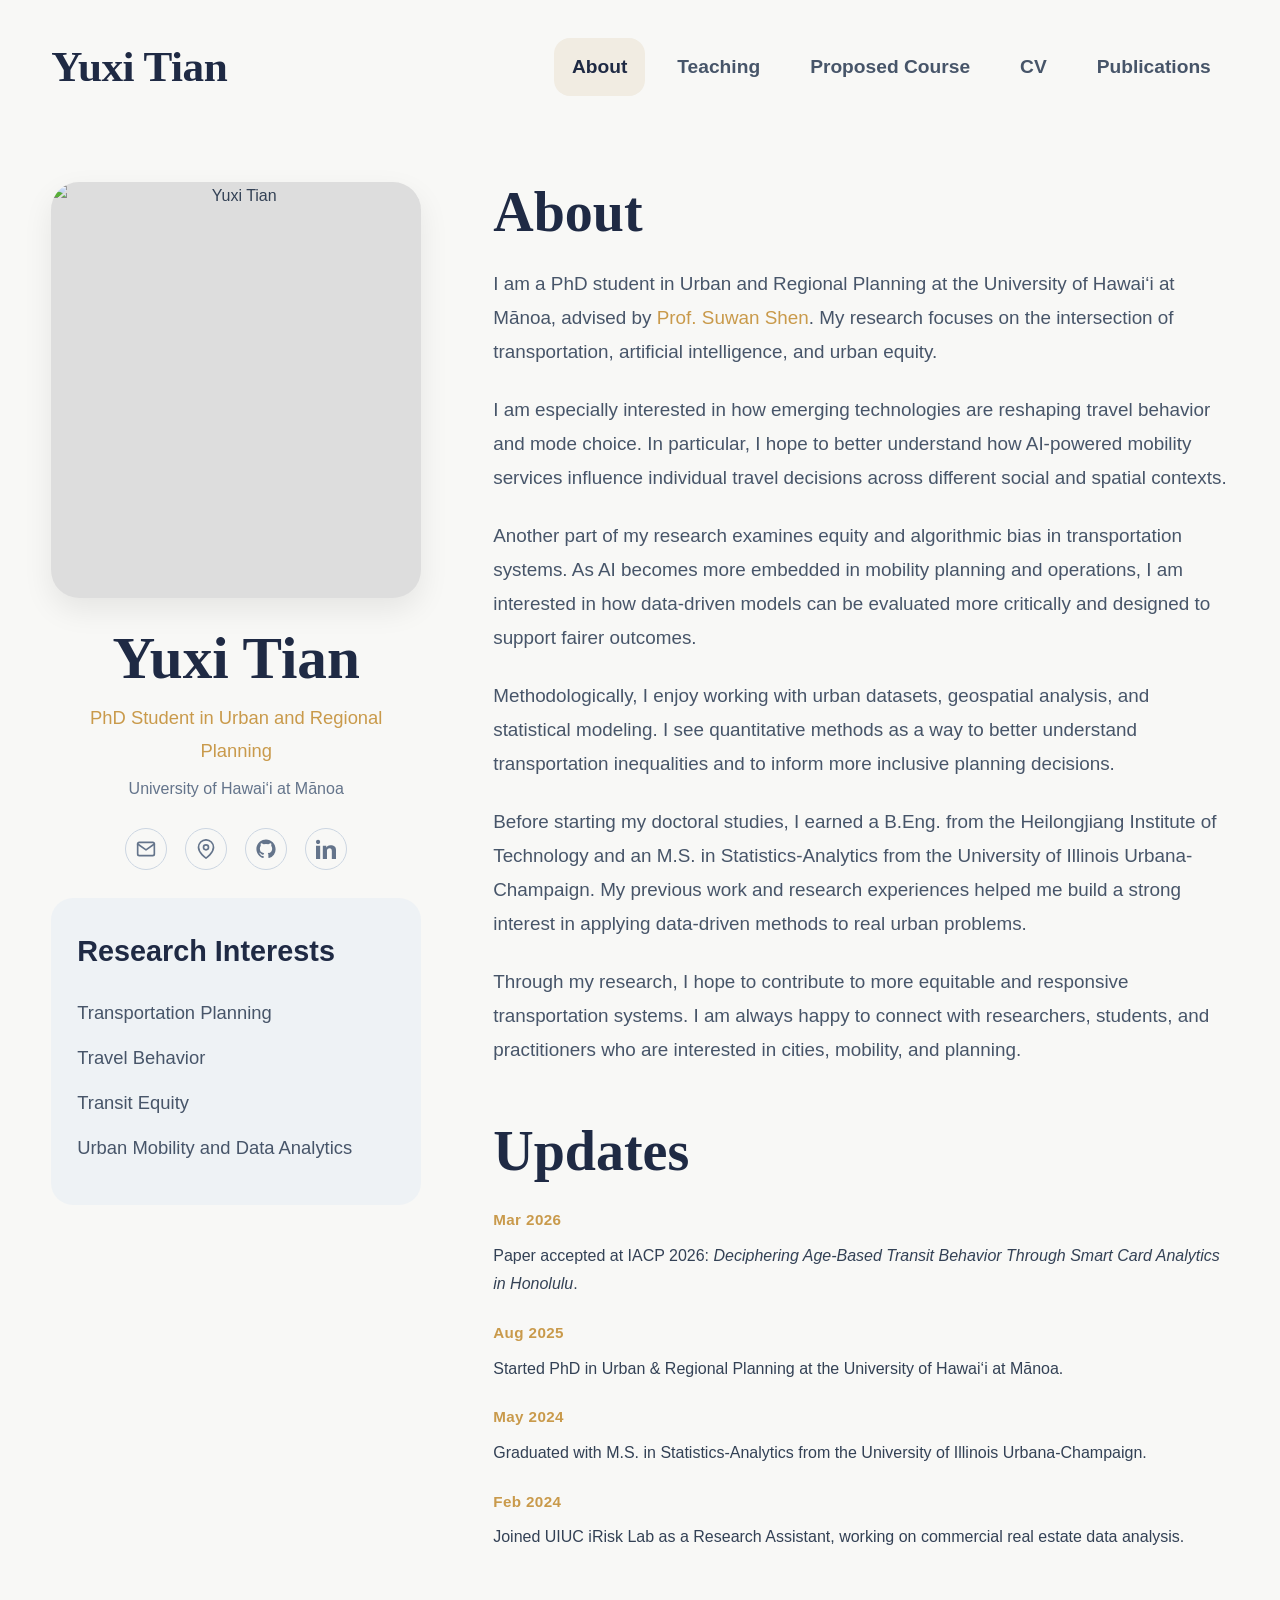
==== index.html @ ee2759a9 "Refactor profile section and update research interests" ====
<!DOCTYPE html>
<html lang="en">
<head>
  <meta charset="UTF-8" />
  <meta name="viewport" content="width=device-width, initial-scale=1.0" />
  <title>Yuxi Tian | Personal Website</title>
  <link rel="stylesheet" href="style.css" />
</head>
<body>
  <header class="site-header">
    <div class="container nav-container">
      <div class="site-logo">Yuxi Tian</div>

      <nav class="site-nav">
        <ul>
          <li><a class="active" href="#about">About</a></li>
          <li><a href="teaching.html">Teaching</a></li>
          <li><a href="course.html">Proposed Course</a></li>
          <li><a href="cv.html">CV</a></li>
          <li><a href="publications.html">Publications</a></li>
        </ul>
      </nav>
    </div>
  </header>

  <main class="container main-layout">
    <!-- Left Column -->
    <aside class="profile-column">
      <div class="profile-card">
        <div class="profile-image-wrapper">
          <img src="profile.jpg" alt="Yuxi Tian" class="profile-image" />
        </div>

        <h1 class="profile-name">Yuxi Tian</h1>
        <p class="profile-title">PhD Student in Urban and Regional Planning</p>
        <p class="profile-school">University of Hawai‘i at Mānoa</p>

        <div class="social-links">
          <!-- Email -->
          <a href="mailto:your_email@example.com" class="icon-link" aria-label="Email" title="Email">
            <svg viewBox="0 0 24 24" fill="none" stroke="currentColor"
                 stroke-width="2" stroke-linecap="round" stroke-linejoin="round">
              <rect x="2" y="4" width="20" height="16" rx="2"></rect>
              <polyline points="22,6 12,13 2,6"></polyline>
            </svg>
          </a>

          <!-- Location -->
          <a href="https://maps.app.goo.gl/kT12K3LprH7UvWCz7" target="_blank"
             class="icon-link" aria-label="Location" title="View location on map">
            <svg viewBox="0 0 24 24" fill="none" stroke="currentColor"
                 stroke-width="2" stroke-linecap="round" stroke-linejoin="round">
              <path d="M21 10c0 7-9 13-9 13s-9-6-9-13a9 9 0 1 1 18 0z"></path>
              <circle cx="12" cy="10" r="3"></circle>
            </svg>
          </a>

          <!-- GitHub -->
          <a href="https://github.com/" target="_blank" class="icon-link" aria-label="GitHub" title="GitHub">
            <svg viewBox="0 0 24 24" fill="currentColor">
              <path d="M12 .5C5.65.5.5 5.65.5 12c0 5.08 3.29 9.39 7.86 10.91.57.1.78-.25.78-.55
              0-.27-.01-1.15-.02-2.08-3.2.7-3.87-1.54-3.87-1.54-.52-1.33-1.28-1.68-1.28-1.68-1.04-.71.08-.7.08-.7
              1.15.08 1.76 1.18 1.76 1.18 1.02 1.75 2.67 1.25 3.32.96.1-.74.4-1.25.73-1.54-2.55-.29-5.23-1.27-5.23-5.66
              0-1.25.45-2.27 1.18-3.07-.12-.29-.51-1.45.11-3.02 0 0 .97-.31 3.18 1.17a11.1 11.1 0 0 1 5.8 0
              c2.2-1.48 3.17-1.17 3.17-1.17.62 1.57.23 2.73.11 3.02.73.8 1.18 1.82 1.18 3.07
              0 4.4-2.69 5.36-5.25 5.65.41.35.77 1.04.77 2.1 0 1.52-.01 2.75-.01 3.12
              0 .3.2.66.79.55A10.51 10.51 0 0 0 23.5 12c0-6.35-5.15-11.5-11.5-11.5z"/>
            </svg>
          </a>

          <!-- LinkedIn -->
          <a href="https://linkedin.com" target="_blank" class="icon-link" aria-label="LinkedIn" title="LinkedIn">
            <svg viewBox="0 0 24 24" fill="currentColor">
              <path d="M4.98 3.5C4.98 5 3.94 6 2.5 6S0 5 0 3.5 1.06 1 2.5 1
              4.98 2 4.98 3.5zM0 8h5v16H0V8zm7.5 0h4.8v2.2h.07c.67-1.27
              2.3-2.6 4.73-2.6C22 7.6 24 9.5 24 13.2V24h-5v-9.3c0-2.2-.8-3.7-2.8-3.7
              -1.53 0-2.44 1.03-2.84 2.03-.15.37-.18.88-.18 1.4V24h-5V8z"/>
            </svg>
          </a>
        </div>
      </div>

      <div class="interest-card">
        <h2>Research Interests</h2>
        <ul>
          <li>Transportation Planning</li>
          <li>Travel Behavior</li>
          <li>Transit Equity</li>
          <li>Urban Mobility and Data Analytics</li>
        </ul>
      </div>
    </aside>

    <!-- Right Column -->
    <section class="content-column" id="about">
      <h2 class="section-title">About</h2>

      <p>
        I am a PhD student in Urban and Regional Planning at the University of Hawai‘i at Mānoa,
        advised by <a href="https://scholar.google.com/citations?user=mS9yrUQAAAAJ&hl=en" target="_blank">Prof. Suwan Shen</a>.
        My research focuses on the intersection of transportation, artificial intelligence, and urban equity.
      </p>

      <p>
        I am especially interested in how emerging technologies are reshaping travel behavior and mode choice.
        In particular, I hope to better understand how AI-powered mobility services influence individual travel decisions
        across different social and spatial contexts.
      </p>

      <p>
        Another part of my research examines equity and algorithmic bias in transportation systems.
        As AI becomes more embedded in mobility planning and operations, I am interested in how data-driven models
        can be evaluated more critically and designed to support fairer outcomes.
      </p>

      <p>
        Methodologically, I enjoy working with urban datasets, geospatial analysis, and statistical modeling.
        I see quantitative methods as a way to better understand transportation inequalities and to inform more inclusive planning decisions.
      </p>

      <p>
        Before starting my doctoral studies, I earned a B.Eng. from the Heilongjiang Institute of Technology
        and an M.S. in Statistics-Analytics from the University of Illinois Urbana-Champaign.
        My previous work and research experiences helped me build a strong interest in applying data-driven methods to real urban problems.
      </p>

      <p>
        Through my research, I hope to contribute to more equitable and responsive transportation systems.
        I am always happy to connect with researchers, students, and practitioners who are interested in cities, mobility, and planning.
      </p>

      <section class="updates-section" id="updates">
        <h2 class="section-title">Updates</h2>

        <div class="updates-list">
          <div class="update-row">
            <div class="update-date">Mar 2026</div>
            <div class="update-text">
              Paper accepted at IACP 2026: <em>Deciphering Age-Based Transit Behavior Through Smart Card Analytics in Honolulu</em>.
            </div>
          </div>

          <div class="update-row">
            <div class="update-date">Aug 2025</div>
            <div class="update-text">
              Started PhD in Urban & Regional Planning at the University of Hawai‘i at Mānoa.
            </div>
          </div>

          <div class="update-row">
            <div class="update-date">May 2024</div>
            <div class="update-text">
              Graduated with M.S. in Statistics-Analytics from the University of Illinois Urbana-Champaign.
            </div>
          </div>

          <div class="update-row">
            <div class="update-date">Feb 2024</div>
            <div class="update-text">
              Joined UIUC iRisk Lab as a Research Assistant, working on commercial real estate data analysis.
            </div>
          </div>
        </div>
      </section>
    </section>
  </main>
</body>
</html>
---- style.css ----
/* ------------------------------
   Reset
------------------------------ */
* {
  margin: 0;
  padding: 0;
  box-sizing: border-box;
}

html {
  scroll-behavior: smooth;
}

body {
  font-family: "Inter", "Helvetica Neue", Arial, sans-serif;
  background-color: #f8f8f6;
  color: #334155;
  line-height: 1.8;
}

/* ------------------------------
   Global
------------------------------ */
.container {
  width: min(1200px, 92%);
  margin: 0 auto;
}

a {
  color: #c99a4b;
  text-decoration: none;
}

a:hover {
  text-decoration: underline;
}

/* ------------------------------
   Header
------------------------------ */
.site-header {
  background: #f8f8f6;
  padding: 28px 0;
  position: sticky;
  top: 0;
  z-index: 100;
}

.nav-container {
  display: flex;
  justify-content: space-between;
  align-items: center;
}

.site-logo {
  font-family: Georgia, "Times New Roman", serif;
  font-size: 2.7rem;
  font-weight: 700;
  color: #1f2a44;
  letter-spacing: -0.5px;
}

.site-nav ul {
  list-style: none;
  display: flex;
  align-items: center;
  gap: 14px;
}

.site-nav a {
  display: inline-block;
  padding: 12px 18px;
  border-radius: 16px;
  color: #475569;
  font-size: 1.2rem;
  font-weight: 600;
  transition: all 0.25s ease;
}

.site-nav a:hover,
.site-nav a.active {
  background: #f1ece2;
  color: #1f2a44;
  text-decoration: none;
}

/* ------------------------------
   Main Layout
------------------------------ */
.main-layout {
  display: grid;
  grid-template-columns: 370px 1fr;
  gap: 72px;
  padding: 48px 0 70px;
  align-items: start;
}

/* ------------------------------
   Left Column
------------------------------ */
.profile-column {
  position: sticky;
  top: 120px;
}

.profile-card {
  text-align: center;
  margin-bottom: 28px;
}

.profile-image-wrapper {
  width: 100%;
  max-width: 390px;
  margin: 0 auto 28px;
  border-radius: 28px;
  overflow: hidden;
  box-shadow: 0 12px 30px rgba(0, 0, 0, 0.08);
  background: #ddd;
}

.profile-image {
  width: 100%;
  display: block;
  object-fit: cover;
  aspect-ratio: 4 / 4.5;
}

.profile-name {
  font-family: Georgia, "Times New Roman", serif;
  font-size: 3.7rem;
  line-height: 1.1;
  color: #1f2a44;
  margin-bottom: 10px;
}

.profile-title {
  font-size: 1.15rem;
  color: #c99a4b;
  font-weight: 500;
  max-width: 320px;
  margin: 0 auto 8px;
}

.profile-school {
  font-size: 1rem;
  color: #64748b;
  margin-bottom: 24px;
}

.social-links {
  display: flex;
  justify-content: center;
  gap: 18px;
  margin-top: 18px;
}

.icon-link svg {
  width: 20px;
  height: 20px;
}

.icon-link {
  display: flex;
  align-items: center;
  justify-content: center;
}

.social-links a {
  width: 42px;
  height: 42px;
  border-radius: 50%;
  border: 1.5px solid #cbd5e1;

  display: flex;
  align-items: center;
  justify-content: center;

  color: #64748b;

  transition: all 0.25s ease;
}

/* ⭐ 核心：强制所有 SVG 统一大小 */
.social-links a svg {
  width: 20px;
  height: 20px;
  display: block;
}

/* hover效果 */
.social-links a:hover {
  color: #1f2a44;
  border-color: #c99a4b;
}

.interest-card {
  background: #eef2f5;
  border-radius: 22px;
  padding: 28px 26px;
}

.interest-card h2 {
  font-size: 1.8rem;
  color: #1f2a44;
  margin-bottom: 18px;
}

.interest-card ul {
  list-style: none;
}

.interest-card li {
  font-size: 1.15rem;
  color: #475569;
  margin-bottom: 12px;
}

/* ------------------------------
   Right Column
------------------------------ */
.content-column {
  max-width: 820px;
}

.section-title {
  font-family: Georgia, "Times New Roman", serif;
  font-size: 3.5rem;
  color: #1f2a44;
  margin-bottom: 24px;
  line-height: 1.1;
}

.content-column p {
  font-size: 1.18rem;
  color: #475569;
  margin-bottom: 24px;
}

.content-column strong {
  color: #1f2a44;
}

.updates-section {
  margin-top: 54px;
}

.updates-list {
  display: flex;
  flex-direction: column;
  gap: 20px;
}

.update-item {
  padding: 20px 24px;
  background: #ffffff;
  border: 1px solid #e5e7eb;
  border-radius: 18px;
}

.update-date {
  display: inline-block;
  font-size: 0.95rem;
  font-weight: 700;
  color: #c99a4b;
  margin-bottom: 8px;
  letter-spacing: 0.4px;
}

/* ------------------------------
   Responsive
------------------------------ */
@media (max-width: 1024px) {
  .main-layout {
    grid-template-columns: 1fr;
    gap: 40px;
  }

  .profile-column {
    position: static;
  }

  .profile-card,
  .interest-card {
    max-width: 520px;
    margin-left: auto;
    margin-right: auto;
  }

  .content-column {
    max-width: 100%;
  }
}

@media (max-width: 768px) {
  .site-header {
    padding: 20px 0;
  }

  .nav-container {
    flex-direction: column;
    align-items: flex-start;
    gap: 16px;
  }

  .site-logo {
    font-size: 2.2rem;
  }

  .site-nav ul {
    flex-wrap: wrap;
    gap: 10px;
  }

  .site-nav a {
    font-size: 1rem;
    padding: 10px 14px;
  }

  .profile-name {
    font-size: 2.8rem;
  }

  .section-title {
    font-size: 2.6rem;
  }

  .content-column p,
  .interest-card li {
    font-size: 1.05rem;
  }
}
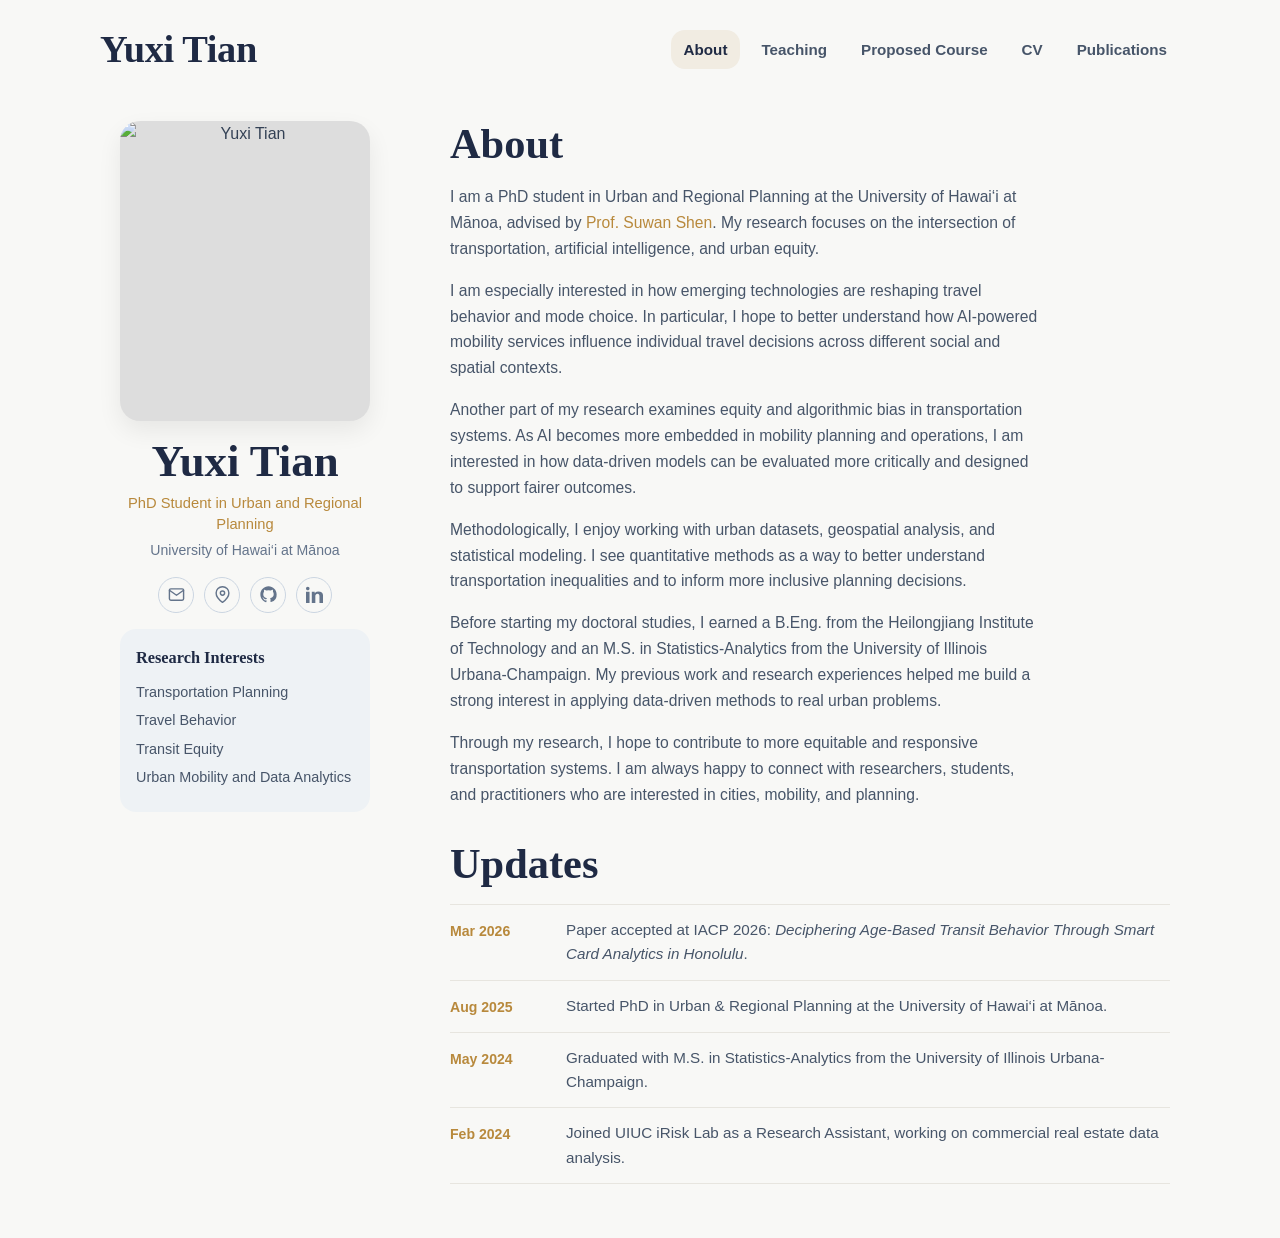
==== commit 81a5ebe8: "Update index.html" ====
--- a/index.html
+++ b/index.html
@@ -37,7 +37,7 @@
 
         <div class="social-links">
           <!-- Email -->
-          <a href="mailto:your_email@example.com" class="icon-link" aria-label="Email" title="Email">
+          <a href="mailto:yuxit@hawaii.edu" class="icon-link" aria-label="Email" title="Email">
             <svg viewBox="0 0 24 24" fill="none" stroke="currentColor"
                  stroke-width="2" stroke-linecap="round" stroke-linejoin="round">
               <rect x="2" y="4" width="20" height="16" rx="2"></rect>
@@ -56,7 +56,7 @@
           </a>
 
           <!-- GitHub -->
-          <a href="https://github.com/" target="_blank" class="icon-link" aria-label="GitHub" title="GitHub">
+          <a href="https://github.com/Yuxit2/yuxit2.github.io" target="_blank" class="icon-link" aria-label="GitHub" title="GitHub">
             <svg viewBox="0 0 24 24" fill="currentColor">
               <path d="M12 .5C5.65.5.5 5.65.5 12c0 5.08 3.29 9.39 7.86 10.91.57.1.78-.25.78-.55
               0-.27-.01-1.15-.02-2.08-3.2.7-3.87-1.54-3.87-1.54-.52-1.33-1.28-1.68-1.28-1.68-1.04-.71.08-.7.08-.7
@@ -69,7 +69,7 @@
           </a>
 
           <!-- LinkedIn -->
-          <a href="https://linkedin.com" target="_blank" class="icon-link" aria-label="LinkedIn" title="LinkedIn">
+          <a href="https://www.linkedin.com/in/yuxi-tian-0a856a265/" target="_blank" class="icon-link" aria-label="LinkedIn" title="LinkedIn">
             <svg viewBox="0 0 24 24" fill="currentColor">
               <path d="M4.98 3.5C4.98 5 3.94 6 2.5 6S0 5 0 3.5 1.06 1 2.5 1
               4.98 2 4.98 3.5zM0 8h5v16H0V8zm7.5 0h4.8v2.2h.07c.67-1.27
--- a/style.css
+++ b/style.css
@@ -15,19 +15,19 @@
   font-family: "Inter", "Helvetica Neue", Arial, sans-serif;
   background-color: #f8f8f6;
   color: #334155;
-  line-height: 1.8;
+  line-height: 1.65;
 }
 
 /* ------------------------------
    Global
 ------------------------------ */
 .container {
-  width: min(1200px, 92%);
+  width: min(1080px, 90%);
   margin: 0 auto;
 }
 
 a {
-  color: #c99a4b;
+  color: #b8893c;
   text-decoration: none;
 }
 
@@ -40,7 +40,7 @@
 ------------------------------ */
 .site-header {
   background: #f8f8f6;
-  padding: 28px 0;
+  padding: 18px 0 12px;
   position: sticky;
   top: 0;
   z-index: 100;
@@ -50,29 +50,32 @@
   display: flex;
   justify-content: space-between;
   align-items: center;
+  gap: 24px;
+  flex-wrap: wrap;
 }
 
 .site-logo {
   font-family: Georgia, "Times New Roman", serif;
-  font-size: 2.7rem;
+  font-size: clamp(1.85rem, 3vw, 2.5rem);
   font-weight: 700;
   color: #1f2a44;
-  letter-spacing: -0.5px;
+  letter-spacing: -0.4px;
 }
 
 .site-nav ul {
   list-style: none;
   display: flex;
   align-items: center;
-  gap: 14px;
+  gap: 8px;
+  flex-wrap: wrap;
 }
 
 .site-nav a {
   display: inline-block;
-  padding: 12px 18px;
-  border-radius: 16px;
+  padding: 7px 13px;
+  border-radius: 14px;
   color: #475569;
-  font-size: 1.2rem;
+  font-size: 0.95rem;
   font-weight: 600;
   transition: all 0.25s ease;
 }
@@ -89,9 +92,9 @@
 ------------------------------ */
 .main-layout {
   display: grid;
-  grid-template-columns: 370px 1fr;
-  gap: 72px;
-  padding: 48px 0 70px;
+  grid-template-columns: minmax(240px, 290px) minmax(0, 1fr);
+  gap: clamp(26px, 5vw, 60px);
+  padding: 28px 0 54px;
   align-items: start;
 }
 
@@ -100,21 +103,21 @@
 ------------------------------ */
 .profile-column {
   position: sticky;
-  top: 120px;
+  top: 90px;
 }
 
 .profile-card {
   text-align: center;
-  margin-bottom: 28px;
+  margin-bottom: 16px;
 }
 
 .profile-image-wrapper {
   width: 100%;
-  max-width: 390px;
-  margin: 0 auto 28px;
-  border-radius: 28px;
+  max-width: 250px;
+  margin: 0 auto 16px;
+  border-radius: 20px;
   overflow: hidden;
-  box-shadow: 0 12px 30px rgba(0, 0, 0, 0.08);
+  box-shadow: 0 10px 24px rgba(0, 0, 0, 0.07);
   background: #ddd;
 }
 
@@ -122,87 +125,76 @@
   width: 100%;
   display: block;
   object-fit: cover;
-  aspect-ratio: 4 / 4.5;
+  aspect-ratio: 4 / 4.8;
 }
 
 .profile-name {
   font-family: Georgia, "Times New Roman", serif;
-  font-size: 3.7rem;
-  line-height: 1.1;
-  color: #1f2a44;
-  margin-bottom: 10px;
+  font-size: clamp(1.95rem, 4vw, 2.8rem);
+  line-height: 1.08;
+  color: #1f2a44;
+  margin-bottom: 7px;
 }
 
 .profile-title {
-  font-size: 1.15rem;
-  color: #c99a4b;
+  font-size: 0.92rem;
+  color: #b8893c;
   font-weight: 500;
-  max-width: 320px;
-  margin: 0 auto 8px;
+  max-width: 250px;
+  margin: 0 auto 4px;
+  line-height: 1.45;
 }
 
 .profile-school {
-  font-size: 1rem;
+  font-size: 0.88rem;
   color: #64748b;
-  margin-bottom: 24px;
+  margin-bottom: 14px;
 }
 
 .social-links {
   display: flex;
   justify-content: center;
-  gap: 18px;
-  margin-top: 18px;
-}
-
-.icon-link svg {
-  width: 20px;
-  height: 20px;
-}
-
-.icon-link {
+  gap: 10px;
+  margin-top: 12px;
+}
+
+.social-links a {
+  width: 36px;
+  height: 36px;
+  border-radius: 50%;
+  border: 1.2px solid #cbd5e1;
   display: flex;
   align-items: center;
   justify-content: center;
-}
-
-.social-links a {
-  width: 42px;
-  height: 42px;
-  border-radius: 50%;
-  border: 1.5px solid #cbd5e1;
-
-  display: flex;
-  align-items: center;
-  justify-content: center;
-
   color: #64748b;
-
   transition: all 0.25s ease;
 }
 
-/* ⭐ 核心：强制所有 SVG 统一大小 */
 .social-links a svg {
-  width: 20px;
-  height: 20px;
+  width: 17px;
+  height: 17px;
   display: block;
 }
 
-/* hover效果 */
 .social-links a:hover {
   color: #1f2a44;
-  border-color: #c99a4b;
+  border-color: #b8893c;
+  text-decoration: none;
 }
 
 .interest-card {
   background: #eef2f5;
-  border-radius: 22px;
-  padding: 28px 26px;
+  border-radius: 16px;
+  padding: 16px 16px;
+  max-width: 250px;
+  margin: 0 auto;
 }
 
 .interest-card h2 {
-  font-size: 1.8rem;
-  color: #1f2a44;
-  margin-bottom: 18px;
+  font-family: Georgia, "Times New Roman", serif;
+  font-size: 1.02rem;
+  color: #1f2a44;
+  margin-bottom: 10px;
 }
 
 .interest-card ul {
@@ -210,69 +202,85 @@
 }
 
 .interest-card li {
-  font-size: 1.15rem;
+  font-size: 0.9rem;
   color: #475569;
-  margin-bottom: 12px;
+  margin-bottom: 7px;
+  line-height: 1.5;
 }
 
 /* ------------------------------
    Right Column
 ------------------------------ */
 .content-column {
-  max-width: 820px;
+  max-width: 720px;
+  width: 100%;
 }
 
 .section-title {
   font-family: Georgia, "Times New Roman", serif;
-  font-size: 3.5rem;
-  color: #1f2a44;
-  margin-bottom: 24px;
+  font-size: clamp(1.95rem, 4vw, 2.65rem);
+  color: #1f2a44;
+  margin-bottom: 16px;
   line-height: 1.1;
 }
 
 .content-column p {
-  font-size: 1.18rem;
+  font-size: 0.98rem;
   color: #475569;
-  margin-bottom: 24px;
+  margin-bottom: 16px;
+  max-width: 68ch;
 }
 
 .content-column strong {
   color: #1f2a44;
 }
 
+/* ------------------------------
+   Updates
+------------------------------ */
 .updates-section {
-  margin-top: 54px;
+  margin-top: 34px;
 }
 
 .updates-list {
   display: flex;
   flex-direction: column;
-  gap: 20px;
-}
-
-.update-item {
-  padding: 20px 24px;
-  background: #ffffff;
-  border: 1px solid #e5e7eb;
-  border-radius: 18px;
+  gap: 0;
+}
+
+.update-row {
+  display: grid;
+  grid-template-columns: 100px 1fr;
+  gap: 16px;
+  padding: 13px 0;
+  border-bottom: 1px solid #e7e5df;
+}
+
+.update-row:first-child {
+  border-top: 1px solid #e7e5df;
 }
 
 .update-date {
-  display: inline-block;
+  font-size: 0.88rem;
+  font-weight: 700;
+  color: #b8893c;
+  white-space: nowrap;
+  padding-top: 2px;
+}
+
+.update-text {
   font-size: 0.95rem;
-  font-weight: 700;
-  color: #c99a4b;
-  margin-bottom: 8px;
-  letter-spacing: 0.4px;
+  color: #475569;
+  line-height: 1.6;
 }
 
 /* ------------------------------
    Responsive
 ------------------------------ */
-@media (max-width: 1024px) {
+@media (max-width: 920px) {
   .main-layout {
     grid-template-columns: 1fr;
-    gap: 40px;
+    gap: 30px;
   }
 
   .profile-column {
@@ -281,7 +289,7 @@
 
   .profile-card,
   .interest-card {
-    max-width: 520px;
+    max-width: 360px;
     margin-left: auto;
     margin-right: auto;
   }
@@ -291,41 +299,43 @@
   }
 }
 
-@media (max-width: 768px) {
+@media (max-width: 640px) {
+  .container {
+    width: min(94%, 1080px);
+  }
+
   .site-header {
-    padding: 20px 0;
+    padding: 14px 0 8px;
   }
 
   .nav-container {
-    flex-direction: column;
     align-items: flex-start;
-    gap: 16px;
-  }
-
-  .site-logo {
-    font-size: 2.2rem;
   }
 
   .site-nav ul {
-    flex-wrap: wrap;
-    gap: 10px;
+    gap: 6px;
   }
 
   .site-nav a {
-    font-size: 1rem;
-    padding: 10px 14px;
-  }
-
-  .profile-name {
-    font-size: 2.8rem;
-  }
-
-  .section-title {
-    font-size: 2.6rem;
-  }
-
-  .content-column p,
-  .interest-card li {
-    font-size: 1.05rem;
-  }
-}
+    font-size: 0.9rem;
+    padding: 6px 11px;
+  }
+
+  .profile-image-wrapper {
+    max-width: 210px;
+  }
+
+  .update-row {
+    grid-template-columns: 1fr;
+    gap: 5px;
+    padding: 11px 0;
+  }
+
+  .update-date {
+    font-size: 0.86rem;
+  }
+
+  .update-text {
+    font-size: 0.94rem;
+  }
+}
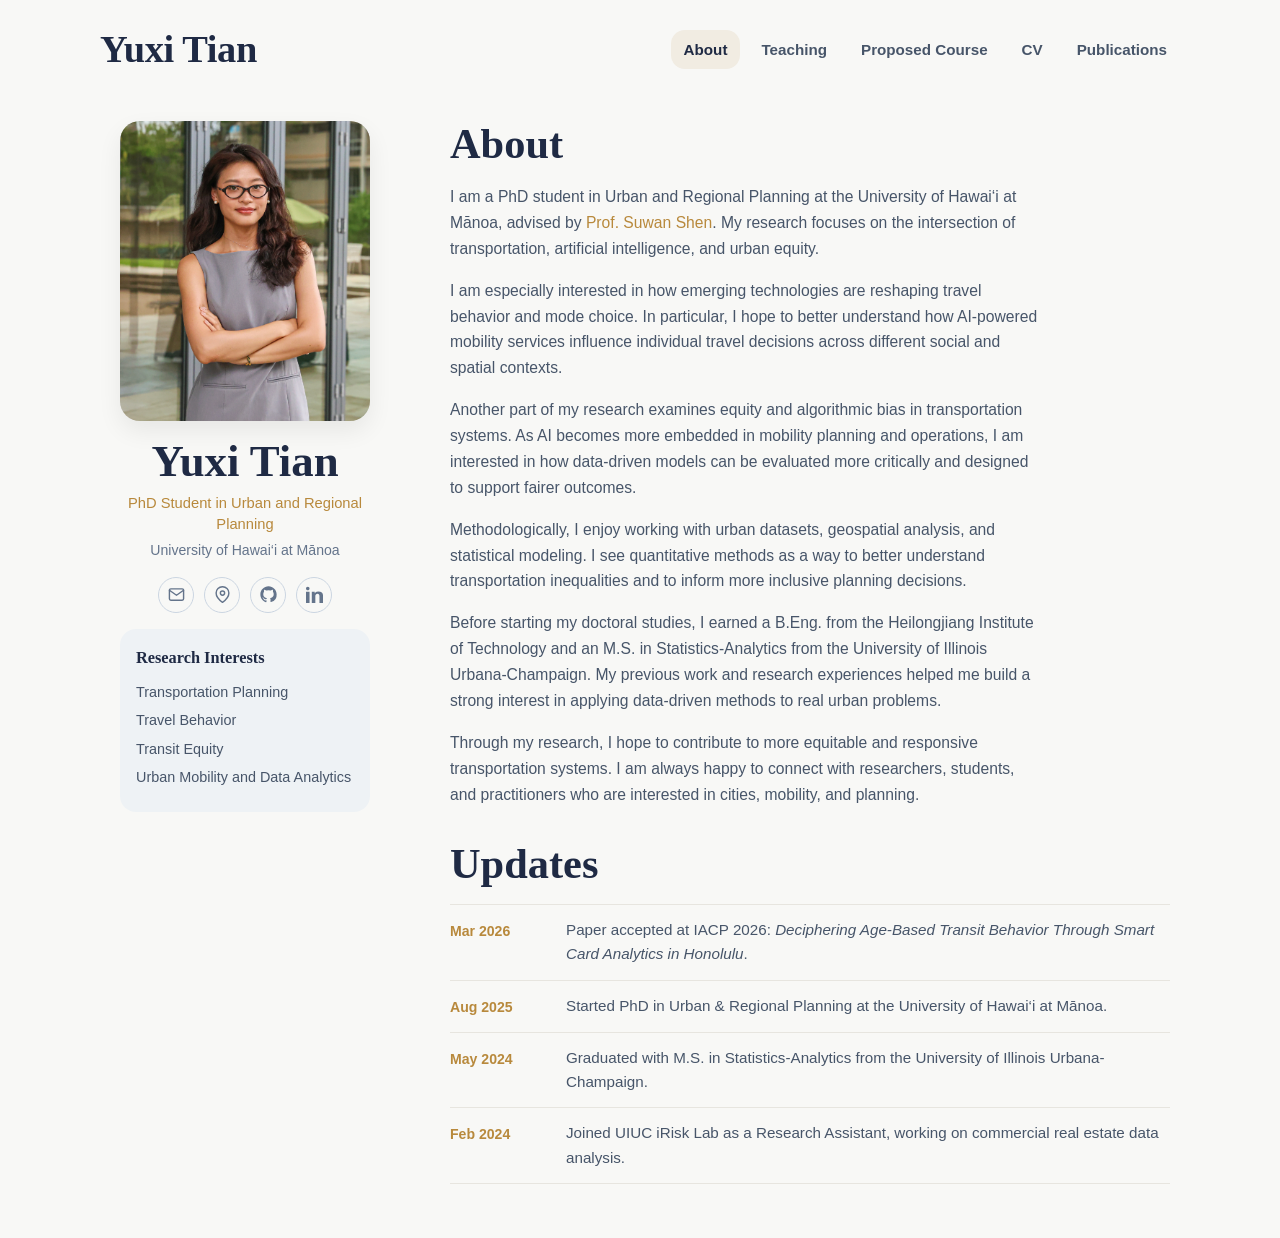
==== commit 2f005a77: "Update profile image source in index.html" ====
--- a/index.html
+++ b/index.html
@@ -28,7 +28,7 @@
     <aside class="profile-column">
       <div class="profile-card">
         <div class="profile-image-wrapper">
-          <img src="profile.jpg" alt="Yuxi Tian" class="profile-image" />
+          <img src="bio.jpg" alt="Yuxi Tian" class="profile-image" />
         </div>
 
         <h1 class="profile-name">Yuxi Tian</h1>
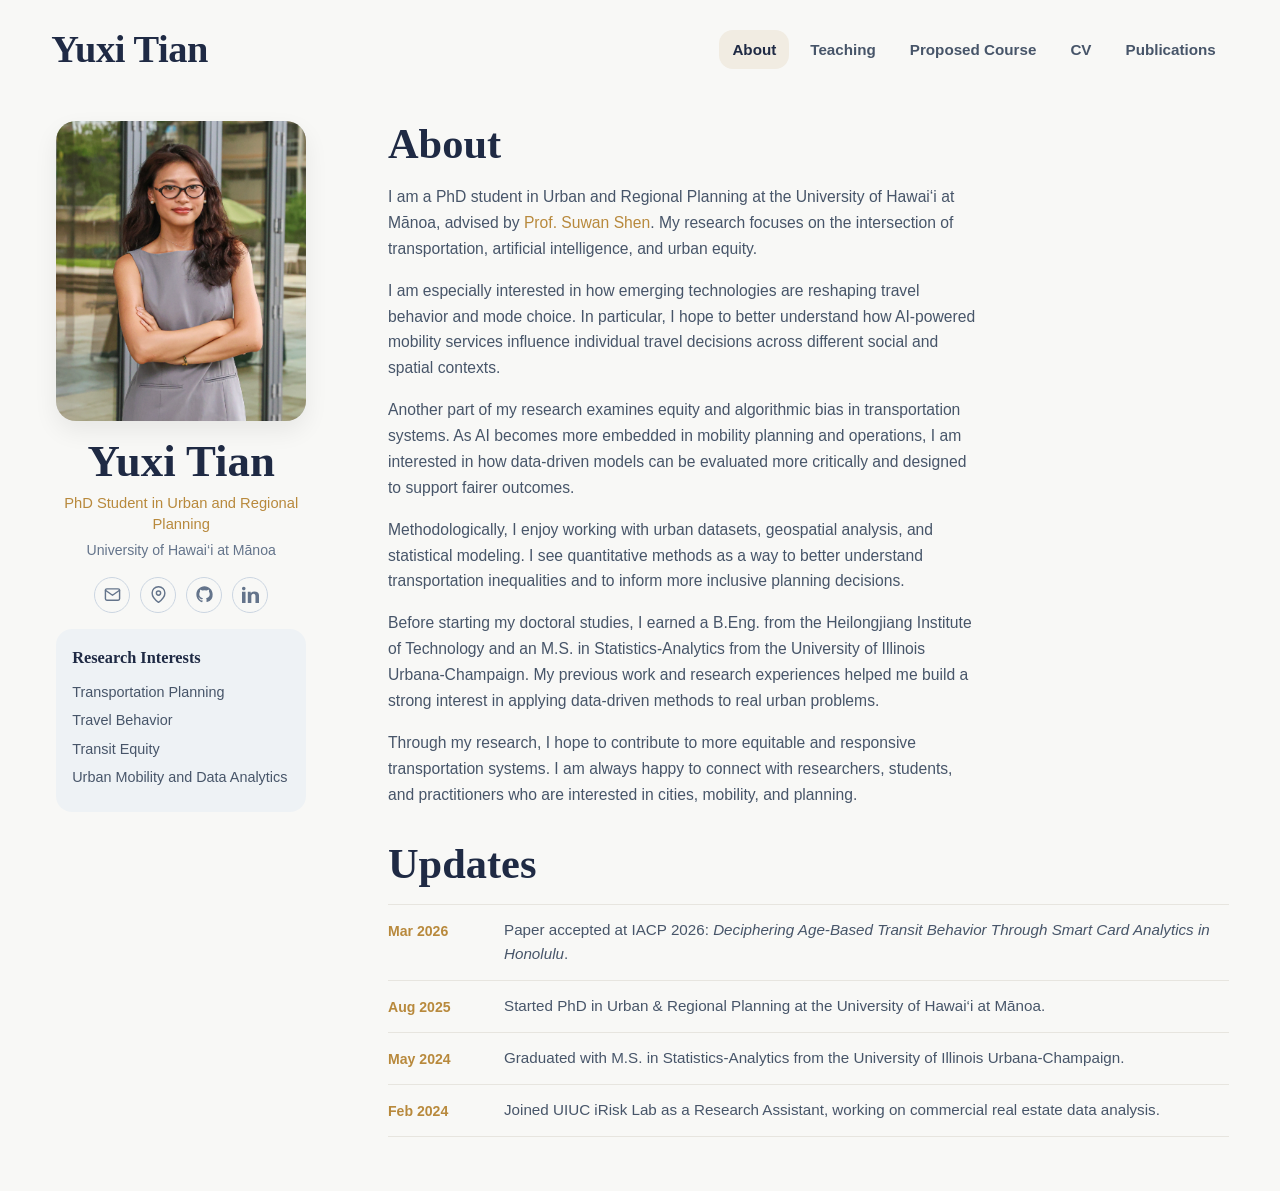
==== commit 1e25eff9: "Update Proposed Course link to external URL" ====
--- a/index.html
+++ b/index.html
@@ -15,7 +15,9 @@
         <ul>
           <li><a class="active" href="#about">About</a></li>
           <li><a href="teaching.html">Teaching</a></li>
-          <li><a href="course.html">Proposed Course</a></li>
+          <li><a href="https://yuxit2.github.io/proposed_planning_course/" target="_blank" rel="noopener noreferrer">
+  Proposed Course
+</a></li>
           <li><a href="cv.html">CV</a></li>
           <li><a href="publications.html">Publications</a></li>
         </ul>
--- a/style.css
+++ b/style.css
@@ -22,7 +22,7 @@
    Global
 ------------------------------ */
 .container {
-  width: min(1080px, 90%);
+  width: min(1280px, 92%);
   margin: 0 auto;
 }
 
@@ -92,8 +92,8 @@
 ------------------------------ */
 .main-layout {
   display: grid;
-  grid-template-columns: minmax(240px, 290px) minmax(0, 1fr);
-  gap: clamp(26px, 5vw, 60px);
+  grid-template-columns: minmax(220px, 260px) minmax(0, 1fr);
+  gap: clamp(32px, 6vw, 80px);
   padding: 28px 0 54px;
   align-items: start;
 }
@@ -212,7 +212,7 @@
    Right Column
 ------------------------------ */
 .content-column {
-  max-width: 720px;
+  max-width: 900px;
   width: 100%;
 }
 
@@ -339,3 +339,109 @@
     font-size: 0.94rem;
   }
 }
+/* ------------------------------
+   Teaching Page - grouped format
+------------------------------ */
+.teaching-page-alt {
+  width: min(1200px, 92%);
+  margin: 0 auto;
+  padding: 42px 0 72px;
+}
+
+.teaching-hero-alt {
+  margin-bottom: 42px;
+}
+
+.teaching-main-title {
+  font-family: Georgia, "Times New Roman", serif;
+  font-size: clamp(2rem, 3.5vw, 2.8rem);
+  line-height: 1.05;
+  color: #1f2a44;
+  margin-bottom: 12px;
+}
+
+.teaching-subtitle {
+  font-size: 1rem;
+  color: #64748b;
+  max-width: 64ch;
+  line-height: 1.7;
+}
+
+.school-block {
+  margin-bottom: 44px;
+}
+
+.school-name {
+  font-family: Georgia, "Times New Roman", serif;
+  font-size: clamp(1.5rem, 2.6vw, 2.1rem);
+  line-height: 1.2;
+  color: #1f2a44;
+  margin-bottom: 16px;
+}
+
+.role-block {
+  padding-left: 4px;
+}
+
+.role-title {
+  font-size: 1.05rem;
+  font-weight: 700;
+  color: #b8893c;
+  margin-bottom: 14px;
+}
+
+.course-list {
+  margin: 0;
+  padding-left: 1.4rem;
+}
+
+.course-list li {
+  margin-bottom: 20px;
+  color: #475569;
+}
+
+.course-list strong {
+  font-size: 1.08rem;
+  color: #1f2a44;
+  font-weight: 700;
+}
+
+.course-term {
+  display: inline-block;
+  margin-left: 10px;
+  font-size: 0.94rem;
+  color: #64748b;
+}
+
+.course-note {
+  margin-top: 8px;
+  font-size: 0.97rem;
+  line-height: 1.72;
+  color: #475569;
+  max-width: 78ch;
+}
+
+@media (max-width: 768px) {
+  .teaching-page-alt {
+    padding: 30px 0 56px;
+  }
+
+  .school-block {
+    margin-bottom: 34px;
+  }
+
+  .course-list strong {
+    display: block;
+    margin-bottom: 3px;
+  }
+
+  .course-term {
+    display: block;
+    margin-left: 0;
+    margin-top: 2px;
+  }
+
+  .course-note {
+    font-size: 0.95rem;
+  }
+}
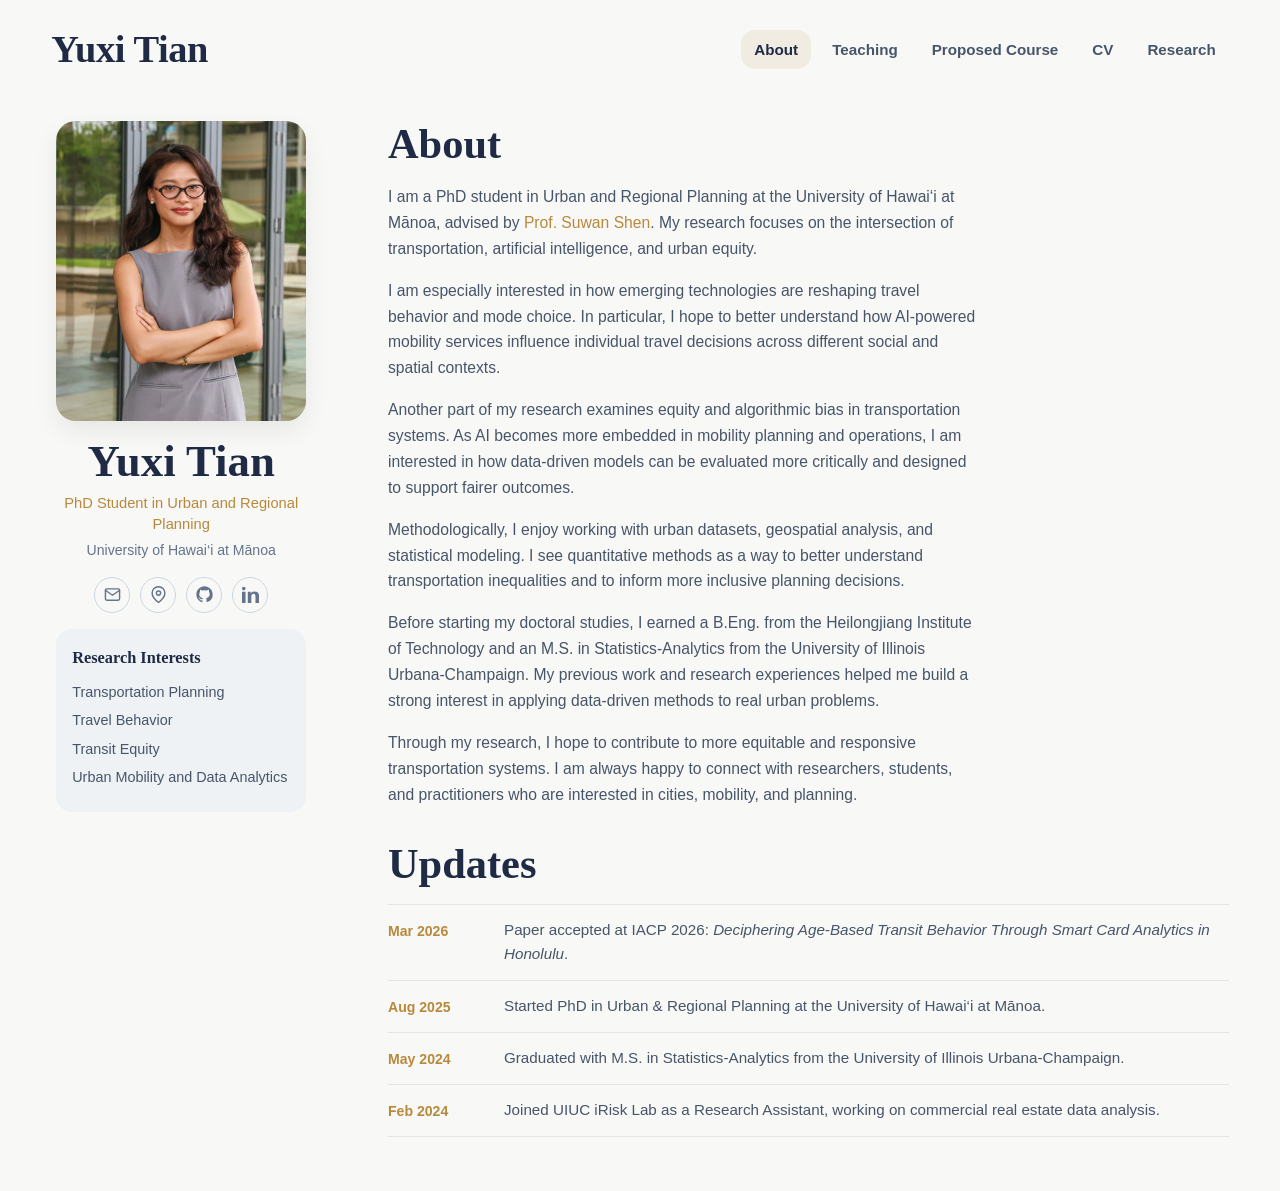
==== commit 9ddf5143: "Update index.html" ====
--- a/index.html
+++ b/index.html
@@ -19,7 +19,7 @@
   Proposed Course
 </a></li>
           <li><a href="cv.html">CV</a></li>
-          <li><a href="publications.html">Publications</a></li>
+          <li><a href="research.html">Research</a></li>
         </ul>
       </nav>
     </div>
--- a/style.css
+++ b/style.css
@@ -44,6 +44,11 @@
   position: sticky;
   top: 0;
   z-index: 100;
+}
+
+.site-header {
+  position: relative;
+  z-index: 9999;
 }
 
 .nav-container {
@@ -445,3 +450,127 @@
     font-size: 0.95rem;
   }
 }
+
+/* ------------------------------
+   CV Page - matched to Teaching
+------------------------------ */
+.cv-page-alt {
+  width: min(1120px, 92%);
+  margin: 0 auto;
+  padding: 34px 0 64px;
+}
+
+.cv-hero {
+  margin-bottom: 26px;
+}
+
+.cv-main-title {
+  font-family: Georgia, "Times New Roman", serif;
+  font-size: clamp(2rem, 3.5vw, 2.8rem);
+  line-height: 1.1;
+  color: #1f2a44;
+  margin-bottom: 4px;
+}
+
+.cv-block {
+  margin-bottom: 36px;
+}
+
+.cv-section-title {
+  font-family: Georgia, "Times New Roman", serif;
+  font-size: clamp(1.35rem, 2.4vw, 1.85rem);
+  line-height: 1.2;
+  color: #1f2a44;
+  margin-bottom: 14px;
+}
+
+.cv-entry {
+  margin-bottom: 20px;
+  padding: 0 0 14px 4px;
+  border-bottom: 1px solid #ece9e2;
+}
+
+.cv-entry:last-child {
+  border-bottom: none;
+  padding-bottom: 0;
+}
+
+.cv-entry-title {
+  font-size: 1rem;
+  font-weight: 700;
+  color: #1f2a44;
+  line-height: 1.55;
+  margin-bottom: 4px;
+}
+
+.cv-term {
+  margin-left: 10px;
+  font-size: 0.9rem;
+  font-weight: 500;
+  color: #64748b;
+  white-space: nowrap;
+}
+
+.cv-entry-org {
+  font-size: 0.95rem;
+  color: #b8893c;
+  font-weight: 600;
+  margin-bottom: 6px;
+  line-height: 1.6;
+}
+
+.cv-entry-note {
+  font-size: 0.94rem;
+  color: #64748b;
+  line-height: 1.65;
+  margin-bottom: 8px;
+  max-width: 76ch;
+}
+
+.cv-list {
+  margin: 0;
+  padding-left: 1.2rem;
+}
+
+.cv-list li {
+  font-size: 0.95rem;
+  line-height: 1.7;
+  color: #475569;
+  margin-bottom: 6px;
+  max-width: 78ch;
+}
+
+@media (max-width: 768px) {
+  .cv-page-alt {
+    padding: 26px 0 52px;
+  }
+
+  .cv-hero {
+    margin-bottom: 22px;
+  }
+
+  .cv-block {
+    margin-bottom: 30px;
+  }
+
+  .cv-entry {
+    margin-bottom: 16px;
+    padding-bottom: 12px;
+  }
+
+  .cv-entry-title {
+    line-height: 1.5;
+  }
+
+  .cv-term {
+    display: block;
+    margin-left: 0;
+    margin-top: 3px;
+  }
+
+  .cv-entry-org,
+  .cv-entry-note,
+  .cv-list li {
+    font-size: 0.93rem;
+  }
+}
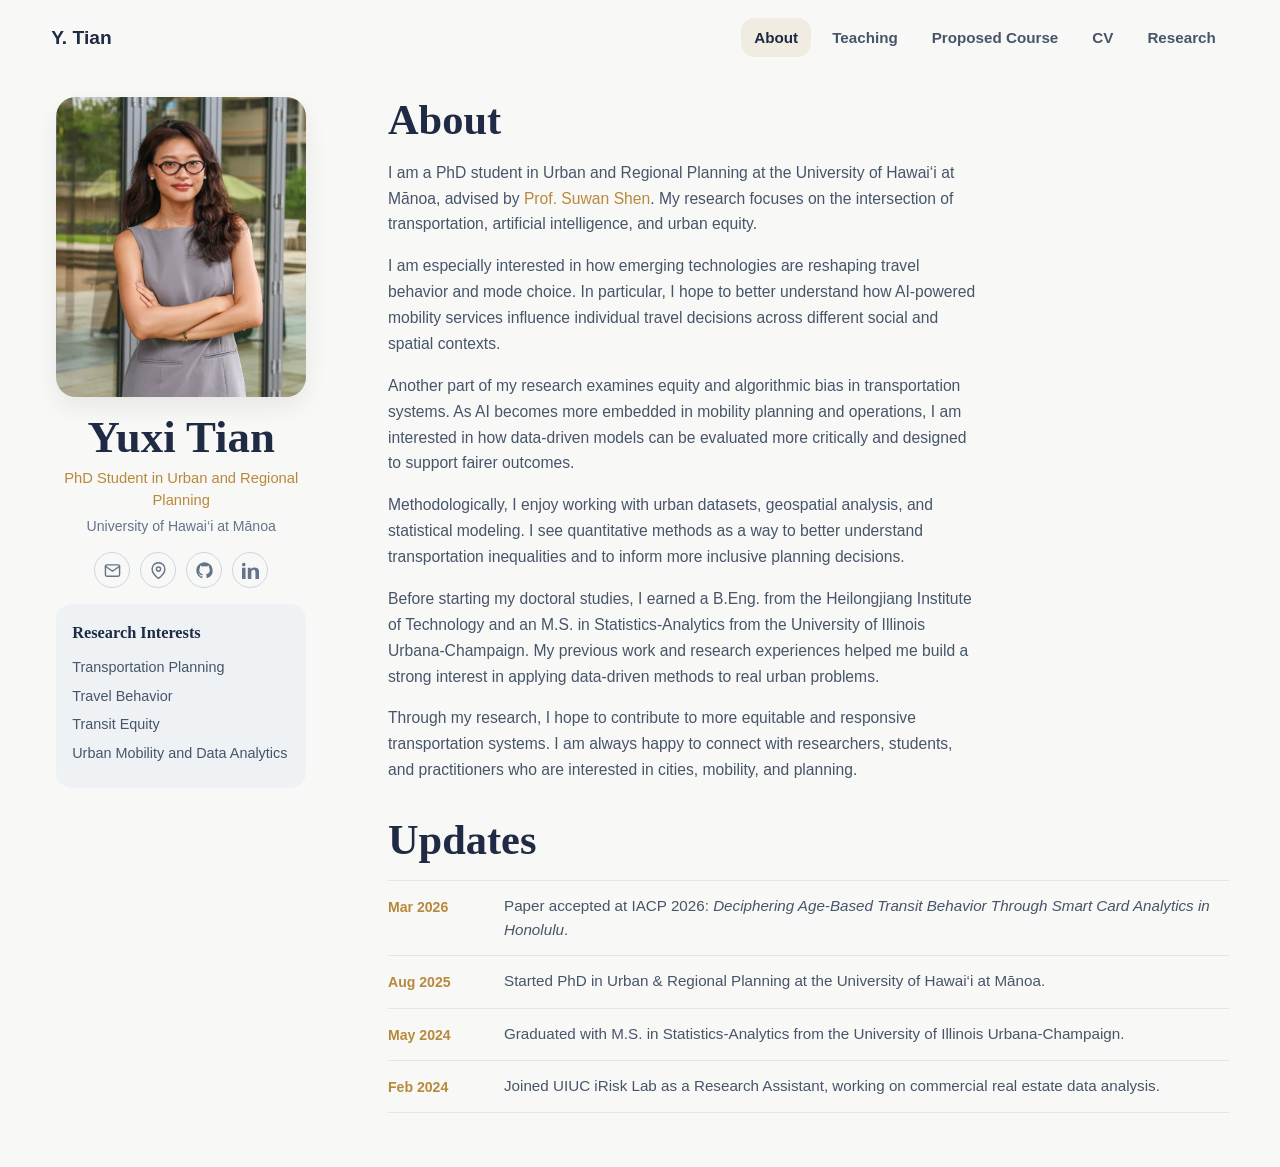
==== commit 298aabf9: "Update logo name from 'Yuxi Tian' to 'Y. Tian'" ====
--- a/index.html
+++ b/index.html
@@ -9,7 +9,7 @@
 <body>
   <header class="site-header">
     <div class="container nav-container">
-      <div class="site-logo">Yuxi Tian</div>
+      <div class="site-logo">Y. Tian</div>
 
       <nav class="site-nav">
         <ul>
--- a/style.css
+++ b/style.css
@@ -60,11 +60,9 @@
 }
 
 .site-logo {
-  font-family: Georgia, "Times New Roman", serif;
-  font-size: clamp(1.85rem, 3vw, 2.5rem);
-  font-weight: 700;
-  color: #1f2a44;
-  letter-spacing: -0.4px;
+  font-size: 1.2rem;
+  font-weight: 600;
+  color: #1f2a44;
 }
 
 .site-nav ul {
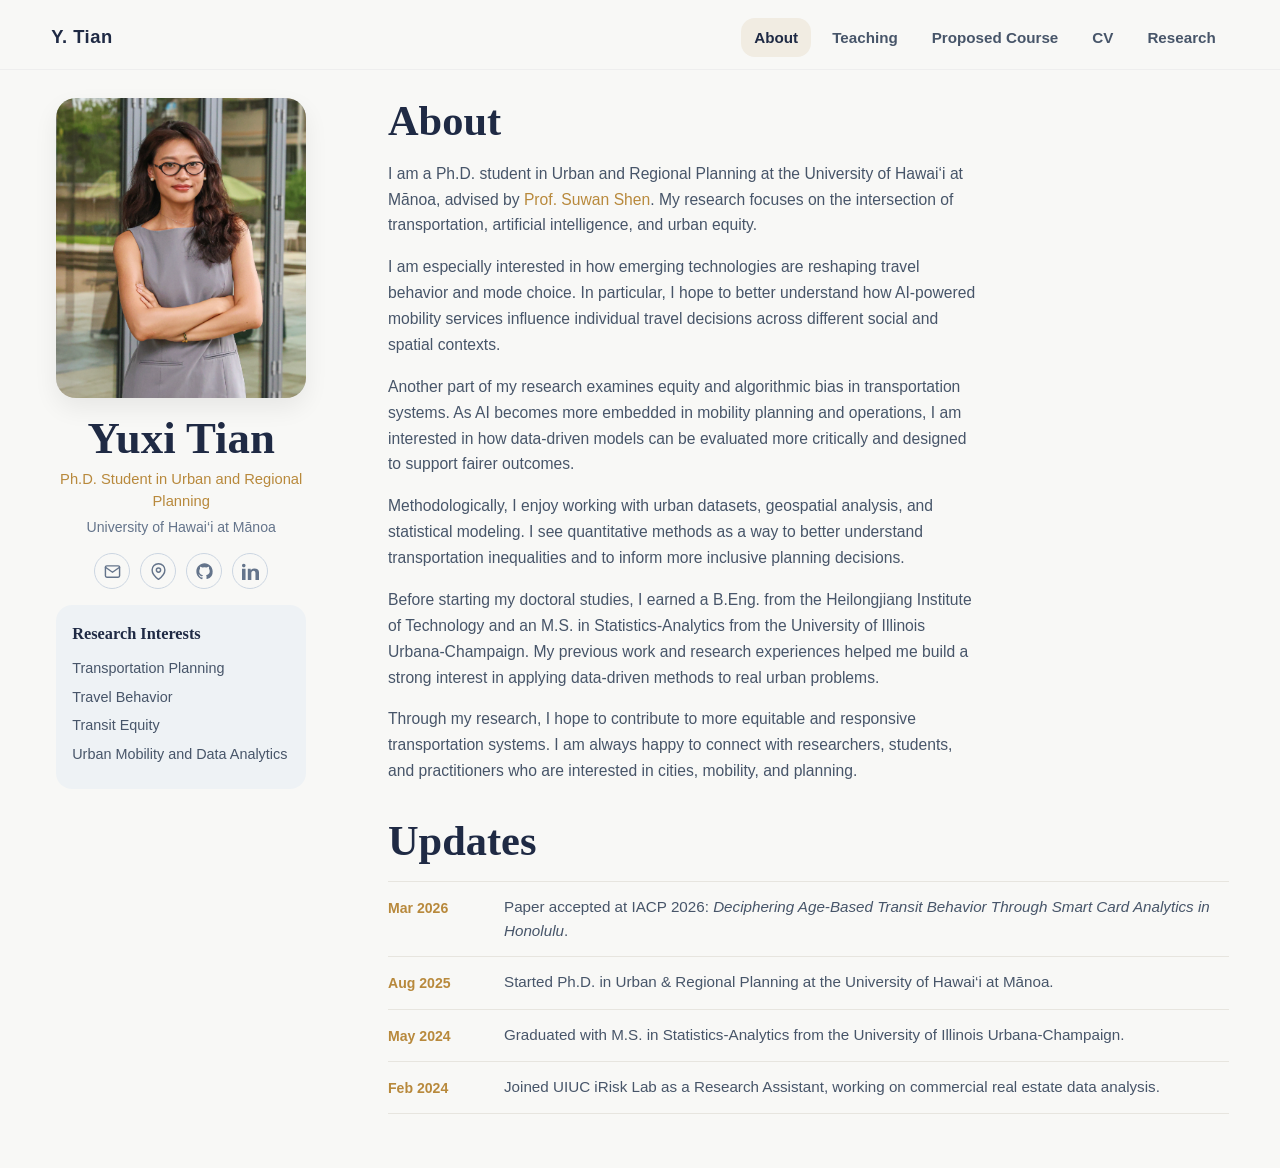
==== commit ddcbd900: "Correct 'PhD' to 'Ph.D.' in index.html" ====
--- a/index.html
+++ b/index.html
@@ -34,7 +34,7 @@
         </div>
 
         <h1 class="profile-name">Yuxi Tian</h1>
-        <p class="profile-title">PhD Student in Urban and Regional Planning</p>
+        <p class="profile-title">Ph.D. Student in Urban and Regional Planning</p>
         <p class="profile-school">University of Hawai‘i at Mānoa</p>
 
         <div class="social-links">
@@ -98,7 +98,7 @@
       <h2 class="section-title">About</h2>
 
       <p>
-        I am a PhD student in Urban and Regional Planning at the University of Hawai‘i at Mānoa,
+        I am a Ph.D. student in Urban and Regional Planning at the University of Hawai‘i at Mānoa,
         advised by <a href="https://scholar.google.com/citations?user=mS9yrUQAAAAJ&hl=en" target="_blank">Prof. Suwan Shen</a>.
         My research focuses on the intersection of transportation, artificial intelligence, and urban equity.
       </p>
@@ -145,7 +145,7 @@
           <div class="update-row">
             <div class="update-date">Aug 2025</div>
             <div class="update-text">
-              Started PhD in Urban & Regional Planning at the University of Hawai‘i at Mānoa.
+              Started Ph.D. in Urban & Regional Planning at the University of Hawai‘i at Mānoa.
             </div>
           </div>
 
--- a/style.css
+++ b/style.css
@@ -41,14 +41,12 @@
 .site-header {
   background: #f8f8f6;
   padding: 18px 0 12px;
+
   position: sticky;
   top: 0;
-  z-index: 100;
-}
-
-.site-header {
-  position: relative;
-  z-index: 9999;
+  z-index: 9999;  /* 用这个更安全 */
+
+  border-bottom: 1px solid #eee; /* 可选，但推荐 */
 }
 
 .nav-container {
@@ -60,8 +58,9 @@
 }
 
 .site-logo {
-  font-size: 1.2rem;
+  font-size: 1.15rem;
   font-weight: 600;
+  letter-spacing: 0.5px;
   color: #1f2a44;
 }
 
